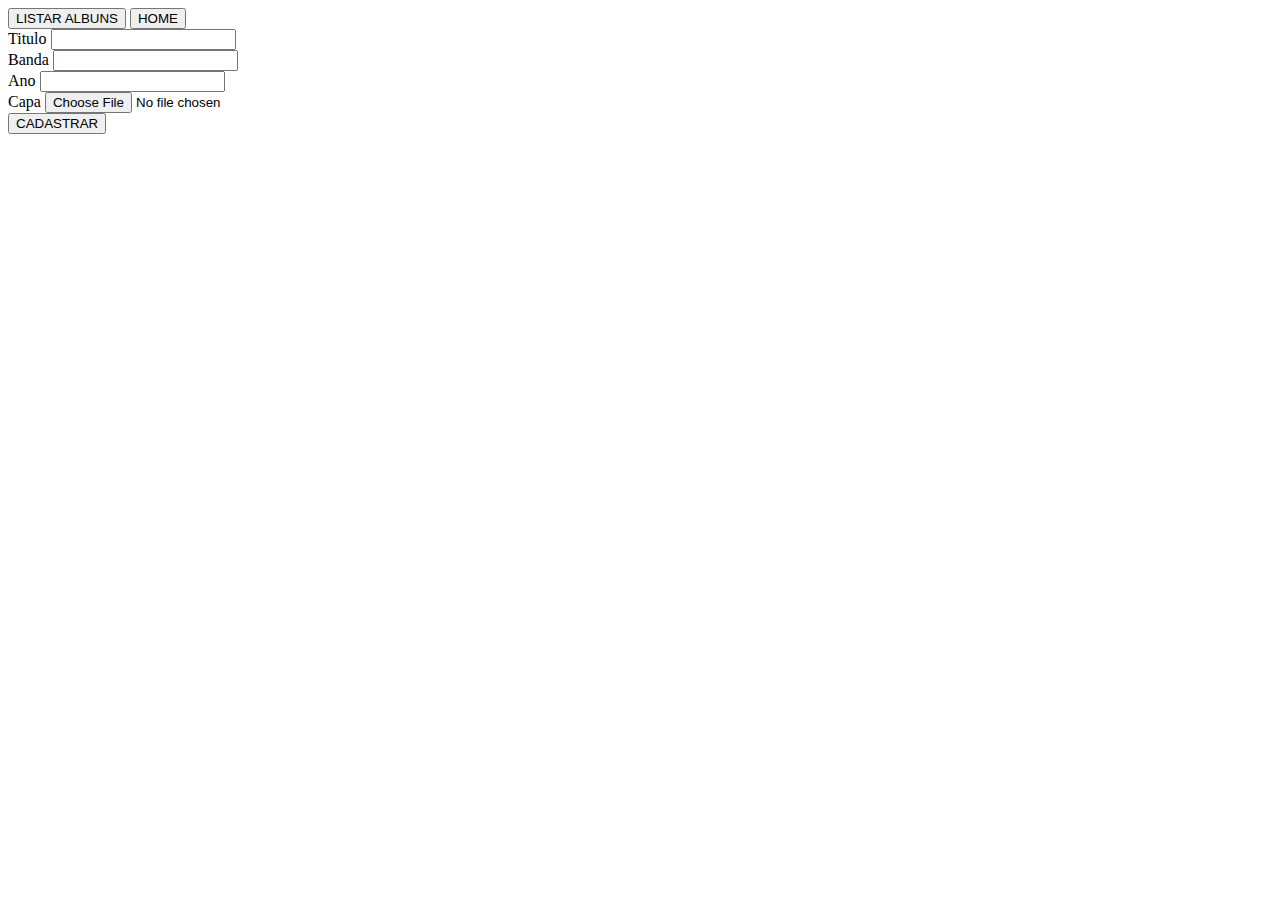
==== web/create.html @ b0951aa4 "atualizacao" ====
<!DOCTYPE html>
<html lang="pt-br">
<head>
    <meta charset="UTF-8">
    <meta http-equiv="X-UA-Compatible" content="IE=edge">
    <meta name="viewport" content="width=device-width, initial-scale=1.0">
    <link rel="stylesheet" href="">
    <title>Novo album</title>
</head>
<body>
    <header>
        <a href="read.php"><button type="submit">LISTAR ALBUNS</button></a>
        <a href="../index.html"><button type="submit">HOME</button></a>
    </header>
    <section id="create">   
        <form action="create.php" method="POST" enctype="multipart/form-data">
            <label>Titulo</label>
            <input type="text" id="titulo "name="titulo" required><br>
            <label>Banda</label>
            <input type="text" id="banda" name="banda" required><br>
            <label>Ano</label>
            <input type="text" id="ano "name="ano" minlength="4" maxlength="4" required><br>
            <label>Capa</label>
            <input type="file" id="capa" name="capa"><br>
            <button type="submit" id="buttonCadastrar" name="buttonCadastrar">CADASTRAR</button>
        </form>
    </section>
    <footer>


    </footer> 
</body>
</html>
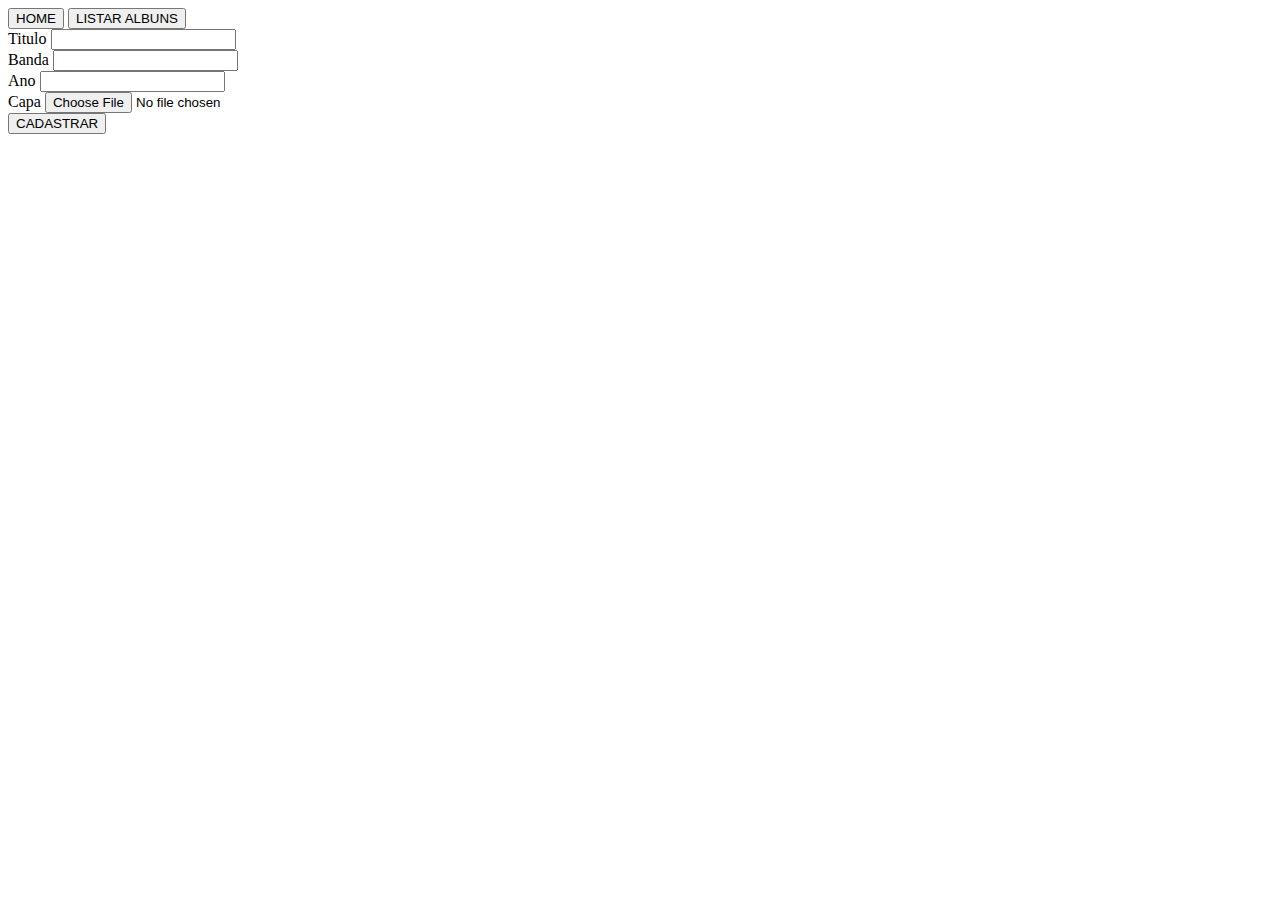
==== commit 96c18f05: "revisao update" ====
--- a/web/create.html
+++ b/web/create.html
@@ -9,8 +9,8 @@
 </head>
 <body>
     <header>
-        <a href="read.php"><button type="submit">LISTAR ALBUNS</button></a>
         <a href="../index.html"><button type="submit">HOME</button></a>
+        <a href="read.php"><button type="submit">LISTAR ALBUNS</button></a> 
     </header>
     <section id="create">   
         <form action="create.php" method="POST" enctype="multipart/form-data">
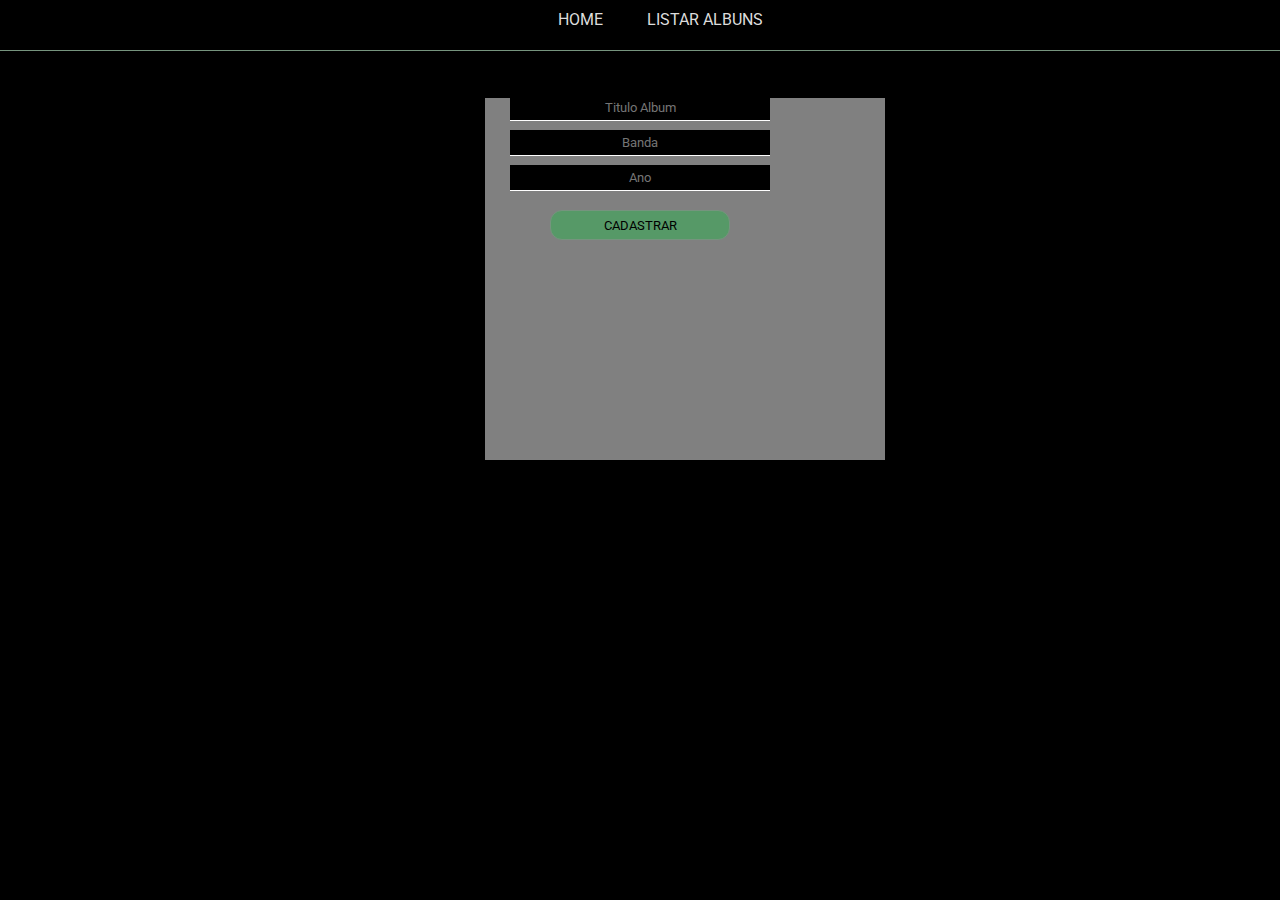
==== commit b5a435b3: "inicio estilo css" ====
--- a/web/create.html
+++ b/web/create.html
@@ -4,25 +4,32 @@
     <meta charset="UTF-8">
     <meta http-equiv="X-UA-Compatible" content="IE=edge">
     <meta name="viewport" content="width=device-width, initial-scale=1.0">
-    <link rel="stylesheet" href="">
+    <link rel="stylesheet" type="text/css" href="../css/create-update.css">
+    <link rel="preconnect" href="https://fonts.googleapis.com">
+    <link rel="preconnect" href="https://fonts.gstatic.com" crossorigin>
+    <link href="https://fonts.googleapis.com/css2?family=Roboto&display=swap" rel="stylesheet">
     <title>Novo album</title>
 </head>
 <body>
-    <header>
-        <a href="../index.html"><button type="submit">HOME</button></a>
-        <a href="read.php"><button type="submit">LISTAR ALBUNS</button></a> 
+    <header class="header">
+            <a href="../index.html">HOME</a>
+            <a href="read.php">LISTAR ALBUNS</a>
     </header>
-    <section id="create">   
+    <br>
+    <section class="formulario"> 
+        <div class="capa">
+            <h1>Imagem da capa</h1>
+        </div>
         <form action="create.php" method="POST" enctype="multipart/form-data">
-            <label>Titulo</label>
-            <input type="text" id="titulo "name="titulo" required><br>
-            <label>Banda</label>
-            <input type="text" id="banda" name="banda" required><br>
-            <label>Ano</label>
-            <input type="text" id="ano "name="ano" minlength="4" maxlength="4" required><br>
-            <label>Capa</label>
-            <input type="file" id="capa" name="capa"><br>
-            <button type="submit" id="buttonCadastrar" name="buttonCadastrar">CADASTRAR</button>
+            <label></label>
+            <input type="file" class="image" name="capa" accept="image/*"><br>
+            <label></label>
+            <input type="text" class="ipt "name="titulo" placeholder="Titulo Album" required><br>
+            <label></label>
+            <input type="text" class="ipt" name="banda" placeholder="Banda" required><br>
+            <label></label>
+            <input type="text" class="ipt" name="ano" placeholder="Ano" minlength="4" maxlength="4" required><br>
+            <button type="submit" class="btn" name="buttonCadastrar">CADASTRAR</button>
         </form>
     </section>
     <footer>
--- a/css/create-update.css
+++ b/css/create-update.css
@@ -0,0 +1,84 @@
+* {
+    background-color: black;
+    text-decoration: none;
+    margin: 0;
+    font-family: 'Roboto', sans-serif;
+}
+
+
+
+.header{
+    text-align: center;
+    height: 50px;
+    background-color: black;
+    box-shadow: 0px 0px 0px 1px  #76947e;
+}
+
+a{
+    color: gainsboro;
+    display: inline-block;
+    margin: 0 0 0 40px;
+    padding-top: 10px;
+}
+
+
+.formulario{
+    text-align: center;
+    height: 120px;
+    width: 100%;
+}
+
+
+
+input[type="file"]{ 
+}
+
+.capa{
+    text-align: center;
+    position: absolute;
+    left: 485px;
+    top: 60px;
+    display: inline;
+    width: 400px;
+    height: 400px;
+    background-color: grey;
+    cursor: pointer;
+    color: black;
+}
+
+
+:placeholder-shown{
+    text-align: center;
+    background-color: black;
+    color: white;
+    outline: none;
+}
+
+.ipt{
+    position: relative;
+    width: 250px;
+    text-align: center;
+    color: white;
+    padding: 5px;
+    margin: 5px;
+    /* \/ omite as bordas do input */
+    box-shadow: 0 1px 0 0; 
+    border: 0 none;
+    outline: 0;
+    font-size: 10pt;
+}
+
+.btn{
+    padding: 5px;
+    margin: 8px;
+    border-radius: 12px;
+    border-style: solid;
+    border-color: #76947e;
+    border-width: 1px;
+    background-color: #569967;
+    width: 180px;
+    height: 30px;
+    margin-top: 15px;
+    cursor: pointer;
+    position: relative;
+}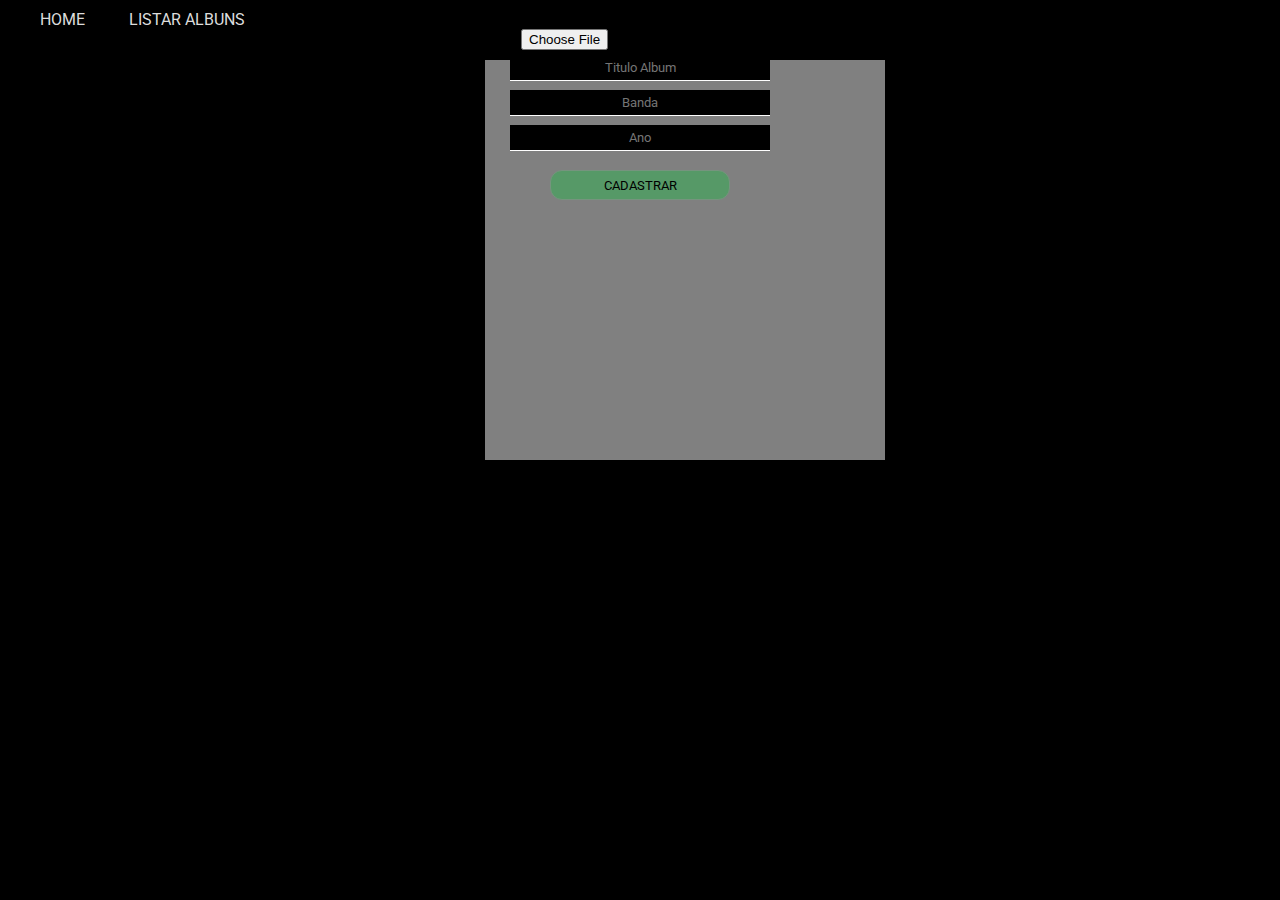
==== commit b0eac0f4: "css - home create update" ====
--- a/web/create.html
+++ b/web/create.html
@@ -11,30 +11,30 @@
     <title>Novo album</title>
 </head>
 <body>
-    <header class="header">
+    <header>
             <a href="../index.html">HOME</a>
             <a href="read.php">LISTAR ALBUNS</a>
     </header>
-    <br>
-    <section class="formulario"> 
-        <div class="capa">
-            <h1>Imagem da capa</h1>
-        </div>
+    <section> 
         <form action="create.php" method="POST" enctype="multipart/form-data">
-            <label></label>
-            <input type="file" class="image" name="capa" accept="image/*"><br>
-            <label></label>
-            <input type="text" class="ipt "name="titulo" placeholder="Titulo Album" required><br>
-            <label></label>
-            <input type="text" class="ipt" name="banda" placeholder="Banda" required><br>
-            <label></label>
-            <input type="text" class="ipt" name="ano" placeholder="Ano" minlength="4" maxlength="4" required><br>
-            <button type="submit" class="btn" name="buttonCadastrar">CADASTRAR</button>
+            <div class = "capa">
+                <img>
+            </div>
+            <div class= "formulario">
+                <label></label>
+                <input type="file" class="ipt_img" name="capa" accept="image/*"><br>
+                <label></label>
+                <input type="text" class="ipt "name="titulo" placeholder="Titulo Album" required><br>
+                <label></label>
+                <input type="text" class="ipt" name="banda" placeholder="Banda" required><br>
+                <label></label>
+                <input type="text" class="ipt" name="ano" placeholder="Ano" minlength="4" maxlength="4" required><br>
+                <button type="submit" class="btn" name="buttonCadastrar">CADASTRAR</button>
+            </div>
         </form>
     </section>
     <footer>
-
-
+        <p>github.com/lvlurilo</p>
     </footer> 
 </body>
 </html>